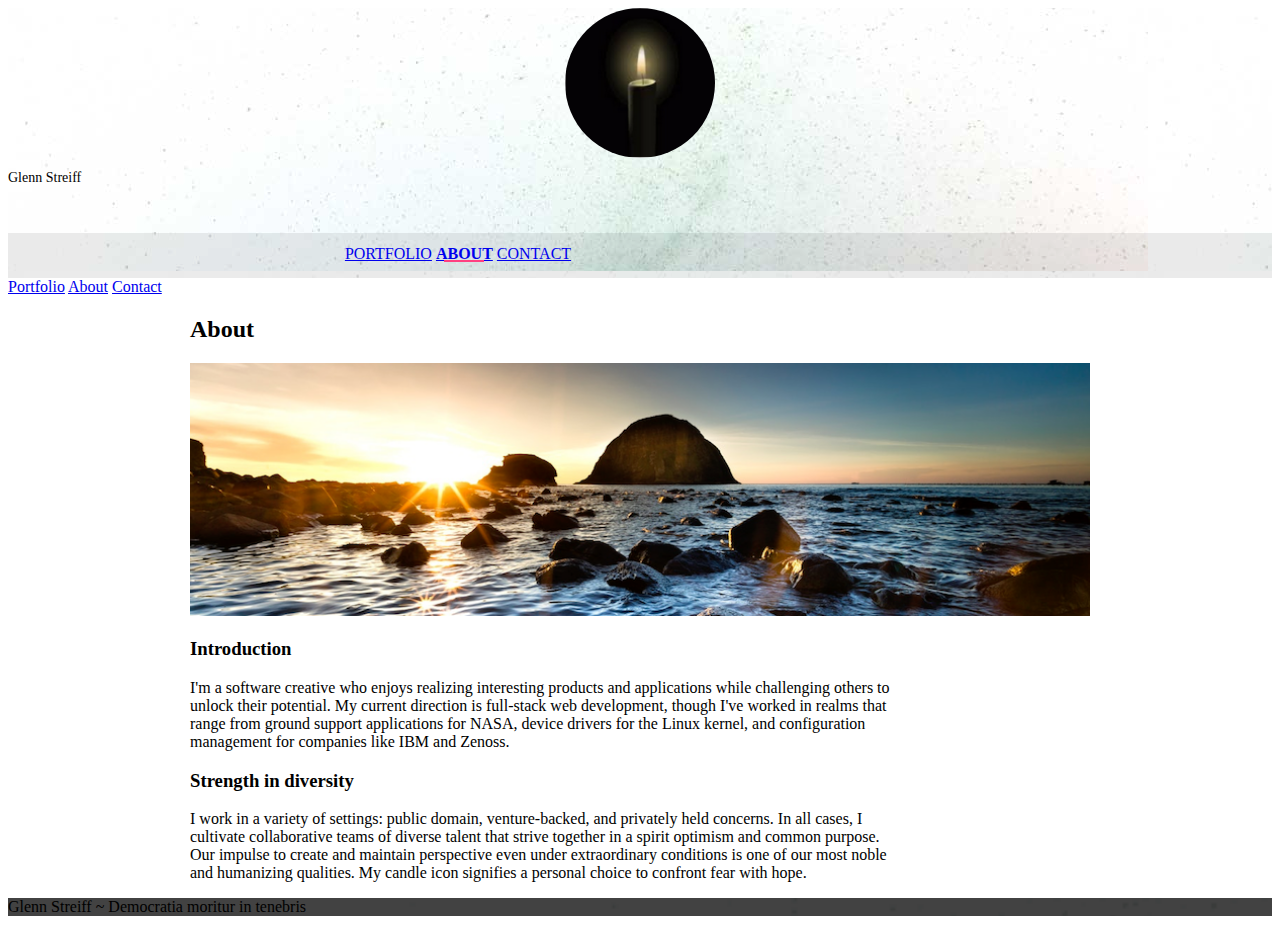
==== about.html @ dcbeeb5a "mud on the wall" ====
<!DOCTYPE html>
<!--
  Material Design Lite
  Copyright 2015 Google Inc. All rights reserved.

  Licensed under the Apache License, Version 2.0 (the "License");
  you may not use this file except in compliance with the License.
  You may obtain a copy of the License at

      https://www.apache.org/licenses/LICENSE-2.0

  Unless required by applicable law or agreed to in writing, software
  distributed under the License is distributed on an "AS IS" BASIS,
  WITHOUT WARRANTIES OR CONDITIONS OF ANY KIND, either express or implied.
  See the License for the specific language governing permissions and
  limitations under the License
-->
<html lang="en">
  <head>
    <meta charset="utf-8" />
    <meta http-equiv="X-UA-Compatible" content="IE=edge" />
    <meta
      name="description"
      content="A portfolio template that uses Material Design Lite."
    />
    <meta
      name="viewport"
      content="width=device-width, initial-scale=1.0, minimum-scale=1.0"
    />
    <title>MDL-Static Website</title>
    <link
      rel="stylesheet"
      href="https://fonts.googleapis.com/css?family=Roboto:regular,bold,italic,thin,light,bolditalic,black,medium&amp;lang=en"
    />
    <link
      rel="stylesheet"
      href="https://code.getmdl.io/1.3.0/material.grey-pink.min.css"
    />
    <link rel="stylesheet" href="styles.css" />
    <link
      rel="stylesheet"
      href="https://fonts.googleapis.com/icon?family=Material+Icons"
    />
  </head>

  <body>
    <div class="mdl-layout mdl-js-layout mdl-layout--fixed-header">
      <header
        class="mdl-layout__header mdl-layout__header--waterfall portfolio-header"
      >
        <div class="mdl-layout__header-row portfolio-logo-row">
          <span class="mdl-layout__title">
            <div class="portfolio-logo"></div>
            <span class="mdl-layout__title">Glenn Streiff</span>
          </span>
        </div>
        <div
          class="mdl-layout__header-row portfolio-navigation-row mdl-layout--large-screen-only"
        >
          <nav
            class="mdl-navigation mdl-typography--body-1-force-preferred-font"
          >
            <a class="mdl-navigation__link" href="index.html">Portfolio</a>
            <!-- <a class="mdl-navigation__link" href="blog.html">Blog</a> -->
            <a class="mdl-navigation__link is-active" href="about.html"
              >About</a
            >
            <a class="mdl-navigation__link" href="contact.html">Contact</a>
          </nav>
        </div>
      </header>
      <div class="mdl-layout__drawer mdl-layout--small-screen-only">
        <nav class="mdl-navigation mdl-typography--body-1-force-preferred-font">
          <a class="mdl-navigation__link is-active" href="index.html"
            >Portfolio</a
          >
          <!-- <a class="mdl-navigation__link" href="blog.html">Blog</a> -->
          <a class="mdl-navigation__link" href="about.html">About</a>
          <a class="mdl-navigation__link" href="contact.html">Contact</a>
        </nav>
      </div>
      <main class="mdl-layout__content">
        <div class="mdl-grid portfolio-max-width">
          <div class="mdl-cell mdl-cell--12-col mdl-card mdl-shadow--4dp">
            <div class="mdl-card__title">
              <h2 class="mdl-card__title-text">About</h2>
            </div>
            <div class="mdl-card__media">
              <img
                class="article-image"
                src="images/about-header.png"
                border="0"
                alt=""
              />
            </div>

            <div class="mdl-grid portfolio-copy">
              <h3 class="mdl-cell mdl-cell--12-col mdl-typography--headline">
                Introduction
              </h3>
              <div
                class="mdl-cell mdl-cell--8-col mdl-card__supporting-text no-padding "
              >
                <p>
                  I'm a software creative who enjoys realizing interesting
                  products and applications while challenging others to unlock
                  their potential. My current direction is full-stack web
                  development, though I've worked in realms that range from
                  ground support applications for NASA, device drivers for the
                  Linux kernel, and configuration management for companies like
                  IBM and Zenoss.
                </p>
              </div>

              <h3 class="mdl-cell mdl-cell--12-col mdl-typography--headline">
                Strength in diversity
              </h3>

              <div
                class="mdl-cell mdl-cell--8-col mdl-card__supporting-text no-padding "
              >
                <p>
                  I work in a variety of settings: public domain,
                  venture-backed, and privately held concerns. In all cases, I
                  cultivate collaborative teams of diverse talent that strive
                  together in a spirit optimism and common purpose. Our impulse
                  to create and maintain perspective even under extraordinary
                  conditions is one of our most noble and humanizing qualities.
                  My candle icon signifies a personal choice to confront fear
                  with hope.
                </p>
              </div>
            </div>
          </div>
        </div>
        <footer class="mdl-mini-footer">
          <div class="mdl-mini-footer__left-section">
            <div class="mdl-logo">
              Glenn Streiff ~ Democratia moritur in tenebris
            </div>
          </div>
          <div class="mdl-mini-footer__right-section">
            <ul class="mdl-mini-footer__link-list">
              <!-- <li><a href="#">Help</a></li>
              <li><a href="#">Privacy & Terms</a></li> -->
            </ul>
          </div>
        </footer>
      </main>
    </div>
    <script src="https://code.getmdl.io/1.3.0/material.min.js"></script>
  </body>
</html>
---- styles.css ----
.portfolio-header {
  position: relative;
  background-image: url(images/header-bg.jpg);
}

.portfolio-header .mdl-layout__header-row {
  padding: 0;
  -webkit-justify-content: center;
  -ms-flex-pack: center;
  justify-content: center;
}

.mdl-layout__title {
  font-size: 14px;
  text-align: center;
  font-weight: 300;
}

.is-compact .mdl-layout__title span {
  display: none;
}

.portfolio-logo-row {
  min-height: 225px;
}

.is-compact .portfolio-logo-row {
  min-height: auto;
}

.portfolio-logo {
  background: url(images/logo.png) 50% no-repeat;
  background-size: cover;
  height: 150px;
  width: 150px;
  margin: auto auto 10px;
  border-radius: 75px;
}

.is-compact .portfolio-logo {
  height: 50px;
  width: 50px;
  margin-top: 7px;
}

.portfolio-navigation-row {
  background-color: rgba(0, 0, 0, 0.08);
  text-transform: uppercase;
  height: 45px;
}

.portfolio-navigation-row .mdl-navigation {
  text-align: center;
  max-width: 900px;
  width: 100%;
}

.portfolio-navigation-row .mdl-navigation__link {
  -webkit-flex: 1;
  -ms-flex: 1;
  flex: 1;
  line-height: 42px;
}

.portfolio-header .mdl-layout__drawer-button {
  background-color: rgba(197, 197, 197, 0.44);
}

.portfolio-navigation-row .is-active {
  position: relative;
  font-weight: bold;
}

.portfolio-navigation-row .is-active:after {
  content: "";
  width: 70%;
  height: 2px;
  display: block;
  position: absolute;
  bottom: 0;
  left: 0;
  background-color: rgb(255, 64, 129);
  left: 15%;
}

.portfolio-card .mdl-card__title {
  padding-bottom: 0;
}

.portfolio-blog-card-full-bg {
  background: url(images/example-blog03.jpg) center / cover;
}

.portfolio-blog-card-event-bg {
  background: url(images/example-blog05.jpg) center / cover;
}

.portfolio-blog-card-strip-bg {
  background: url(images/example-blog06.jpg) center / cover;
}

.portfolio-blog-card-compact .mdl-card__title {
  padding-bottom: 0;
}

.portfolio-blog-card-bg > .mdl-card__actions {
  height: 52px;
  padding: 16px;
  background: rgba(0, 0, 0, 0.2);
}

img.article-image {
  width: 100%;
  height: auto;
}

.portfolio-max-width {
  max-width: 900px;
  margin: auto;
}

.portfolio-copy {
  max-width: 700px;
}

.no-padding {
  padding: 0;
}

.no-left-padding {
  padding-left: 0;
}

.no-bottom-padding {
  padding-bottom: 0;
}

.padding-top {
  padding: 10px 0 0;
}

.portfolio-share-btn {
  position: relative;
  float: right;
  top: -4px;
}

.demo-card-event > .mdl-card__actions {
  -webkit-align-items: center;
  -ms-flex-align: center;
  align-items: center;
  box-sizing: border-box;
  display: -webkit-flex;
  display: -ms-flexbox;
  display: flex;
}

.portfolio-contact .mdl-textfield {
  width: 100%;
}

.portfolio-contact form {
  max-width: 550px;
  margin: auto;
}

footer {
  background-image: url(images/footer-background.png);
  background-size: cover;
}
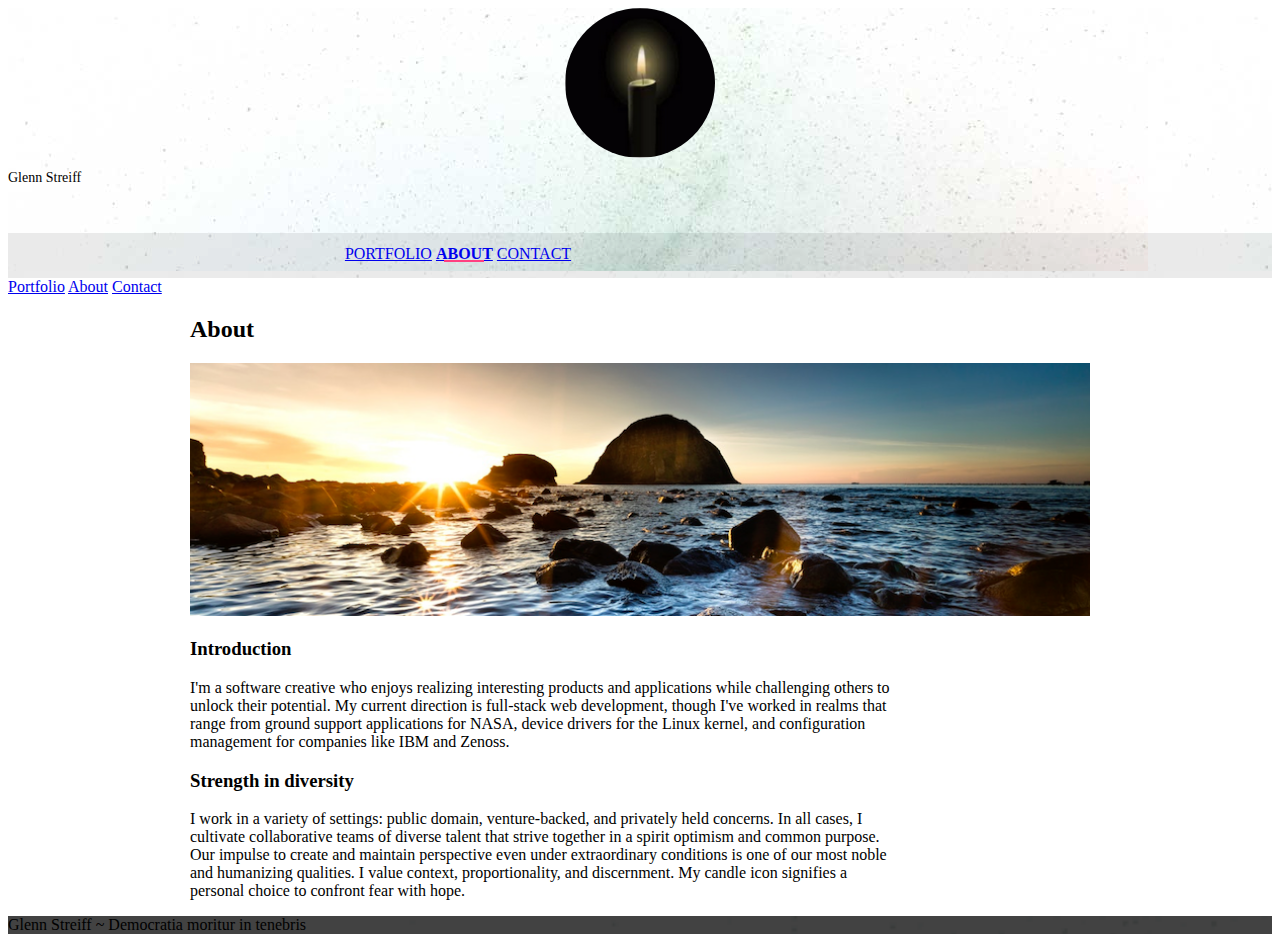
==== commit e3b33da8: "fix about verbiage" ====
--- a/about.html
+++ b/about.html
@@ -27,7 +27,7 @@
       name="viewport"
       content="width=device-width, initial-scale=1.0, minimum-scale=1.0"
     />
-    <title>MDL-Static Website</title>
+    <title>Glenn Streiff</title>
     <link
       rel="stylesheet"
       href="https://fonts.googleapis.com/css?family=Roboto:regular,bold,italic,thin,light,bolditalic,black,medium&amp;lang=en"
@@ -126,6 +126,7 @@
                   together in a spirit optimism and common purpose. Our impulse
                   to create and maintain perspective even under extraordinary
                   conditions is one of our most noble and humanizing qualities.
+                  I value context, proportionality, and discernment.
                   My candle icon signifies a personal choice to confront fear
                   with hope.
                 </p>
